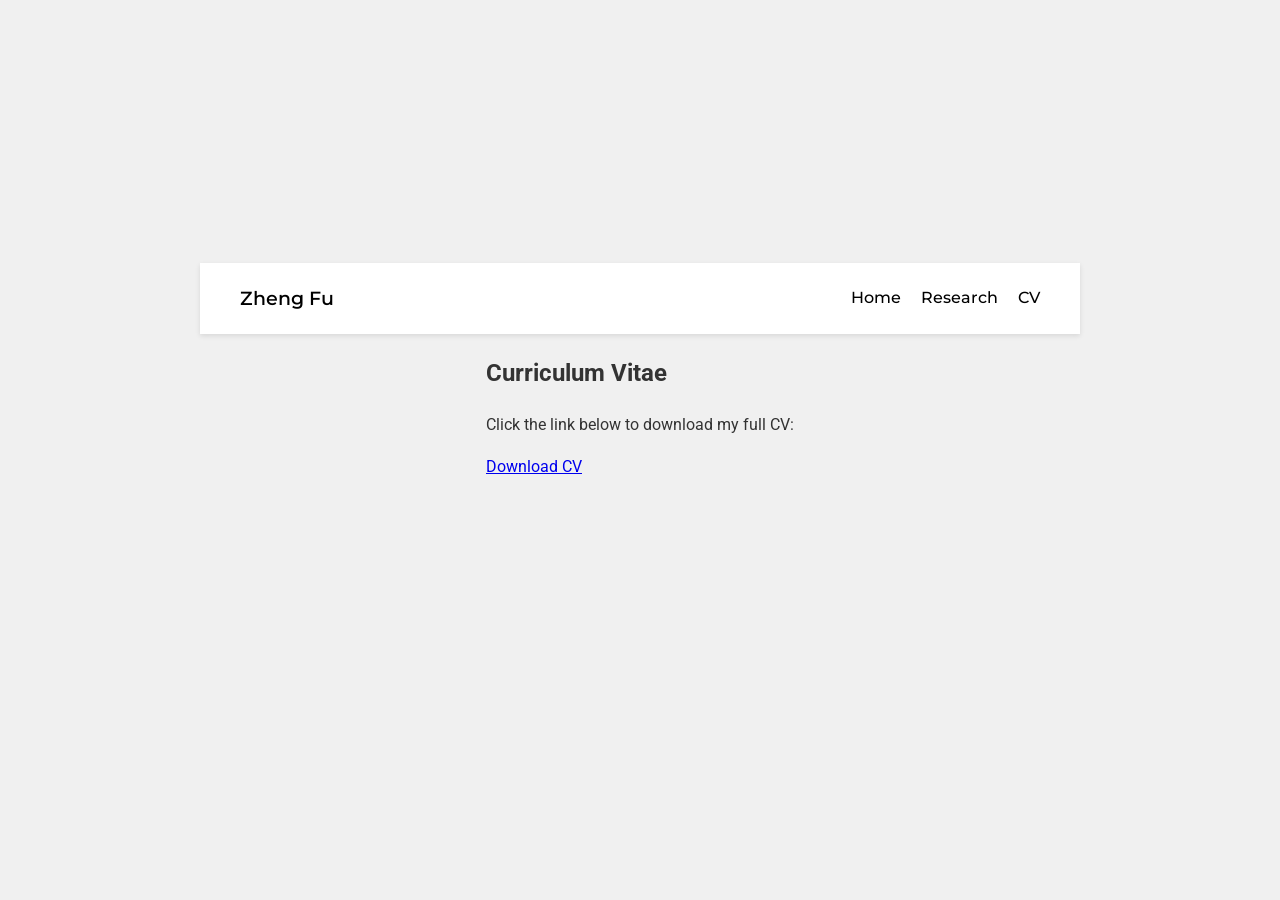
==== cv.html @ 18b26c61 "change format" ====
<!DOCTYPE html>
<html lang="en">
<head>
    <meta charset="UTF-8">
    <meta name="viewport" content="width=device-width, initial-scale=1.0">
    <title>Zheng Fu's Profile</title>
    <link href="https://fonts.googleapis.com/css2?family=Roboto:wght@300;400;500&family=Montserrat:wght@400;700&display=swap" rel="stylesheet">
    <style>
        body {
            font-family: 'Roboto', sans-serif;
            margin: 0;
            padding: 0;
            color: #333333; /* Set default text color to grey */
            line-height: 1.6;
            display: flex;
            flex-direction: column;
            align-items: center;
            justify-content: center;
            min-height: 100vh;
            background-color: #f0f0f0;
        }
        header {
            width: 100%;
            max-width: 800px;
            display: flex;
            justify-content: space-between;
            align-items: center;
            padding: 20px 40px;
            background-color: #ffffff;
            box-shadow: 0px 2px 5px rgba(0, 0, 0, 0.1);
            color: #000000; /* Keep header text black */
        }
        header h1 {
            margin: 0;
            font-size: 1.2em; /* Slightly larger font size for h1 */
            font-weight: 550;
            font-family: 'Montserrat', sans-serif;
        }
        header nav {
            display: flex;
            align-items: center;
        }
        header nav a {
            margin-left: 20px;
            text-decoration: none;
            color: #000000;
            font-weight: 500;
            font-family: 'Montserrat', sans-serif;
            border-bottom: 2px solid transparent;
            transition: border-bottom 0.3s ease;
        }
        header nav a:hover {
            border-bottom: 2px solid #000000;
        }
        main {
            width: 100%;
            max-width: 800px;
            display: flex;
            padding: 40px;
            background-color: #ffffff;
            box-shadow: 0px 2px 5px rgba(0, 0, 0, 0.1);
            flex-direction: column;
            align-items: flex-start; /* Align items to the left */
            text-align: left; /* Ensure text is aligned to the left */
        }
        .profile-sidebar {
            width: 200px;
            margin-right: 40px;
            text-align: center;
        }
        .profile-sidebar img {
            display: block;
            margin: 0 auto 20px auto;
            width: 150px;
            height: 150px;
            border-radius: 50%;
            object-fit: cover;
        }
        .social-icons {
            display: flex;
            justify-content: center;
            gap: 10px;
            margin-top: 10px;
        }
        .social-icons a img {
            width: 30px;
            height: 30px;
            transition: transform 0.3s ease;
        }
        .social-icons a img:hover {
            transform: scale(1.1);
        }
        .content {
            flex: 1;
            text-align: flex-start;
            color: #333333; /* Make main text grey */
        }

        .content h1 {
            font-size: 1.5em; /* Slightly larger font size for h1 in content */
            font-weight: 600;
            font-family: 'Montserrat', sans-serif;
            margin-top: 0;
            color: #333333; /* Keep h1 in content grey */
        }
        main.content h2 {
            font-size: 1.1em; /* Slightly larger font size for h1 in content */
            font-weight: 600;
            font-family: 'Montserrat', sans-serif;
            margin-top: 0;
            color: #333333; /* Keep h1 in content grey */
        }
        .content section h3 {
            font-size: 1em ; /* Slightly larger font size for h2 */
            font-weight: 300;
            font-family: 'Montserrat', sans-serif;
            margin-top: 0;
            color: #333333; /* Keep h2 in content grey */
        }
        .content section p {
            font-size: 0.9em ; /* Keep paragraph font size as normal */
            font-weight: 250;
            margin: 10px 0;
        }
        footer {
            width: 100%;
            max-width: 800px;
            text-align: center;
            padding: 20px 0;
            background-color: #ffffff;
            box-shadow: 0px -2px 5px rgba(0, 0, 0, 0.1);
            color: #333333; /* Footer text grey */
        }
    </style>
</head>
<body>

<header>
    <h1>Zheng Fu</h1>
    <nav>
        <a href="index.html">Home</a>
        <a href="research.html">Research</a>
        <a href="cv.html">CV</a>
    </nav>
</header>

<section class="main-content">
    <div id="cv">
        <h2>Curriculum Vitae</h2>
        <p>Click the link below to download my full CV:</p>
        <a href="documents/FuZhengCV2024_Aug.pdf" class="download-link" download>Download CV</a>
        <div class="pdf-viewer">
            <iframe src="documents/FuZhengCV2024_Aug.pdf" width="100%" height="100%" style="border: none;"></iframe>
        </div>
    </div>
</section>

</body>
</html>
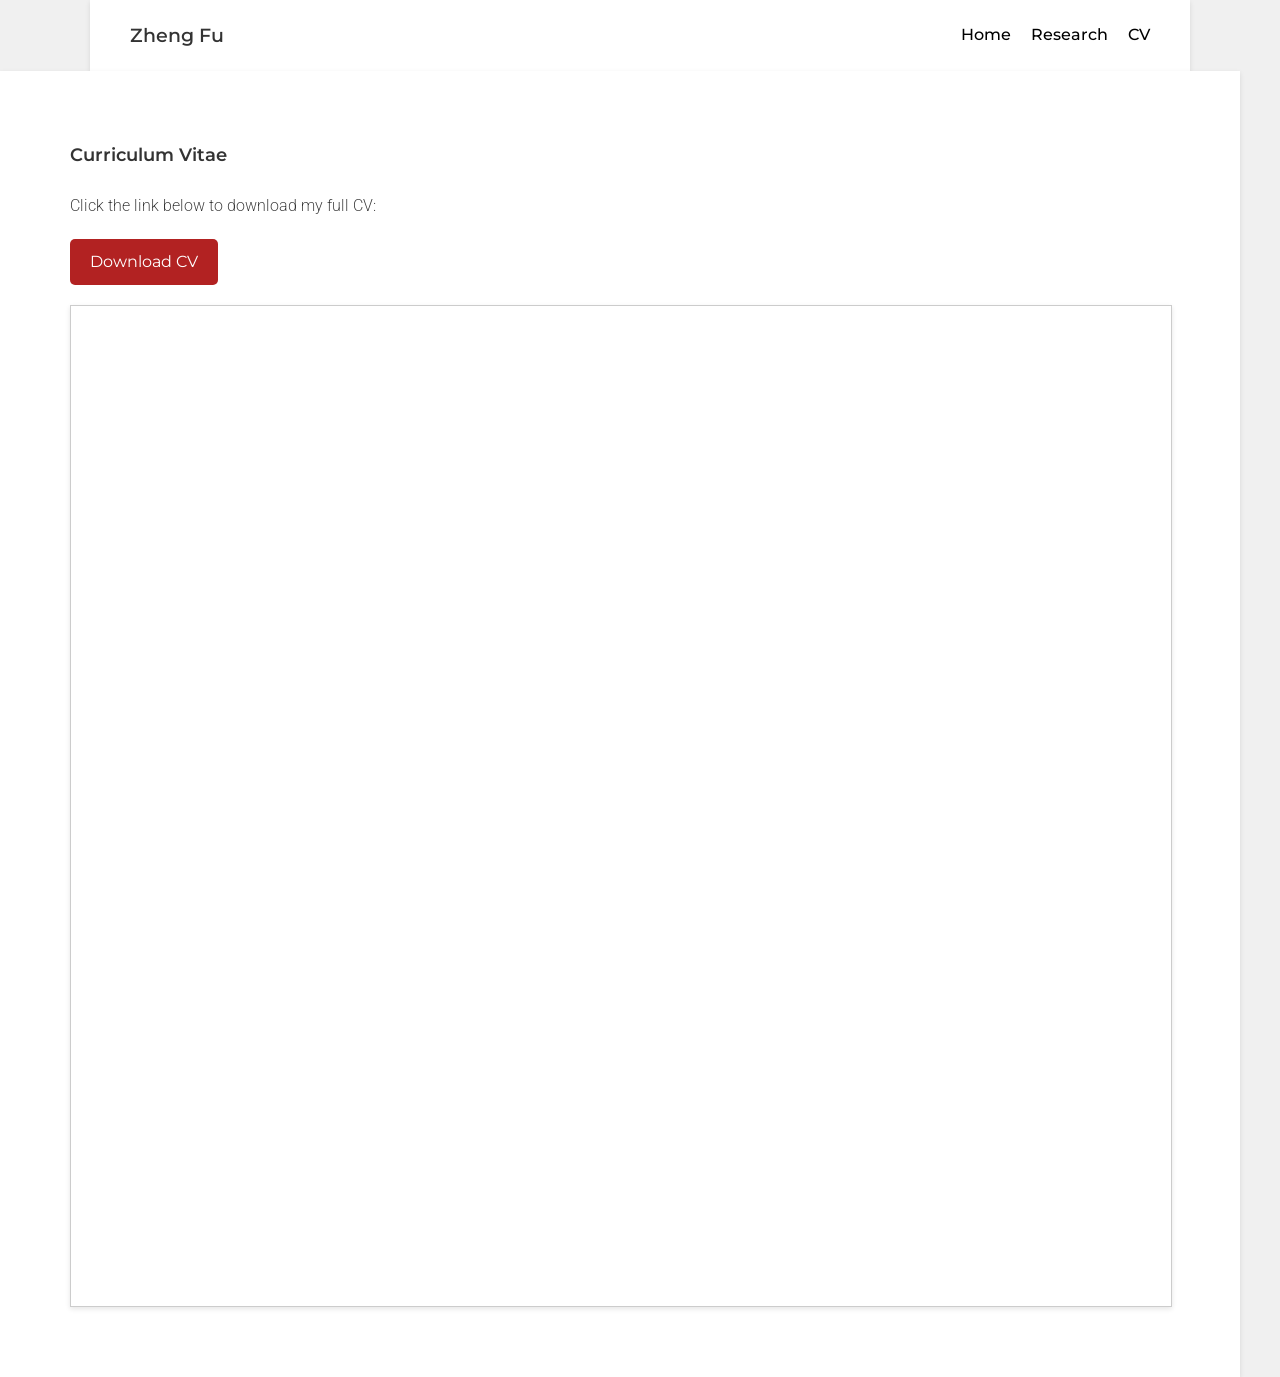
==== commit 0e55600a: "update website" ====
--- a/cv.html
+++ b/cv.html
@@ -3,32 +3,28 @@
 <head>
     <meta charset="UTF-8">
     <meta name="viewport" content="width=device-width, initial-scale=1.0">
-    <title>Zheng Fu's Profile</title>
     <link href="https://fonts.googleapis.com/css2?family=Roboto:wght@300;400;500&family=Montserrat:wght@400;700&display=swap" rel="stylesheet">
     <style>
         body {
             font-family: 'Roboto', sans-serif;
             margin: 0;
             padding: 0;
-            color: #333333; /* Set default text color to grey */
+            color: #333333;
             line-height: 1.6;
-            display: flex;
-            flex-direction: column;
-            align-items: center;
-            justify-content: center;
-            min-height: 100vh;
             background-color: #f0f0f0;
         }
+
         header {
             width: 100%;
-            max-width: 800px;
+            max-width: 1100px; /* Match max-width with main for alignment */
             display: flex;
             justify-content: space-between;
             align-items: center;
             padding: 20px 40px;
             background-color: #ffffff;
             box-shadow: 0px 2px 5px rgba(0, 0, 0, 0.1);
-            color: #000000; /* Keep header text black */
+            margin: 0 auto;
+            box-sizing: border-box;
         }
         header h1 {
             margin: 0;
@@ -54,9 +50,9 @@
         }
         main {
             width: 100%;
-            max-width: 800px;
+            max-width: 1100px;
             display: flex;
-            padding: 40px;
+            padding: 70px;
             background-color: #ffffff;
             box-shadow: 0px 2px 5px rgba(0, 0, 0, 0.1);
             flex-direction: column;
@@ -103,34 +99,55 @@
             margin-top: 0;
             color: #333333; /* Keep h1 in content grey */
         }
-        main.content h2 {
+        .content h2 {
             font-size: 1.1em; /* Slightly larger font size for h1 in content */
             font-weight: 600;
             font-family: 'Montserrat', sans-serif;
             margin-top: 0;
             color: #333333; /* Keep h1 in content grey */
         }
-        .content section h3 {
+        .content h3 {
             font-size: 1em ; /* Slightly larger font size for h2 */
-            font-weight: 300;
+            font-weight: 450;
             font-family: 'Montserrat', sans-serif;
             margin-top: 0;
             color: #333333; /* Keep h2 in content grey */
         }
-        .content section p {
-            font-size: 0.9em ; /* Keep paragraph font size as normal */
+        .content p {
+            font-size: 1em ; /* Keep paragraph font size as normal */
             font-weight: 250;
             margin: 10px 0;
         }
-        footer {
+        .pdf-viewer {
             width: 100%;
-            max-width: 800px;
-            text-align: center;
-            padding: 20px 0;
-            background-color: #ffffff;
-            box-shadow: 0px -2px 5px rgba(0, 0, 0, 0.1);
-            color: #333333; /* Footer text grey */
+            height: 1000px;
+            margin-top: 20px;
+            border: 1px solid #ccc;
+            box-shadow: 0px 2px 5px rgba(0, 0, 0, 0.1);
+            overflow: hidden;
         }
+
+        .pdf-viewer iframe {
+            width: 100%;
+            height: 100%;
+            border: none;
+        }
+
+        .download-link {
+            display: inline-block;
+            margin-top: 10px;
+            padding: 10px 20px;
+            background-color: #b22222;
+            color: #ffffff;
+            text-decoration: none;
+            border-radius: 5px;
+            font-family: 'Montserrat', sans-serif;
+        }
+
+        .download-link:hover {
+            background-color:#b22222;
+        }
+
     </style>
 </head>
 <body>
@@ -144,15 +161,13 @@
     </nav>
 </header>
 
-<section class="main-content">
-    <div id="cv">
-        <h2>Curriculum Vitae</h2>
-        <p>Click the link below to download my full CV:</p>
-        <a href="documents/FuZhengCV2024_Aug.pdf" class="download-link" download>Download CV</a>
-        <div class="pdf-viewer">
-            <iframe src="documents/FuZhengCV2024_Aug.pdf" width="100%" height="100%" style="border: none;"></iframe>
-        </div>
-    </div>
+<main class = "content">
+  <h2>Curriculum Vitae</h2>
+  <p>Click the link below to download my full CV:</p>
+  <a href="documents/FuZhengCV2024_Aug.pdf" class="download-link" download>Download CV</a>
+  <div class="pdf-viewer">
+    <iframe src="documents/FuZhengCV2024_Aug.pdf" width="100%" height="100%" style="border: none;"></iframe>
+  </div>
 </section>
 
 </body>
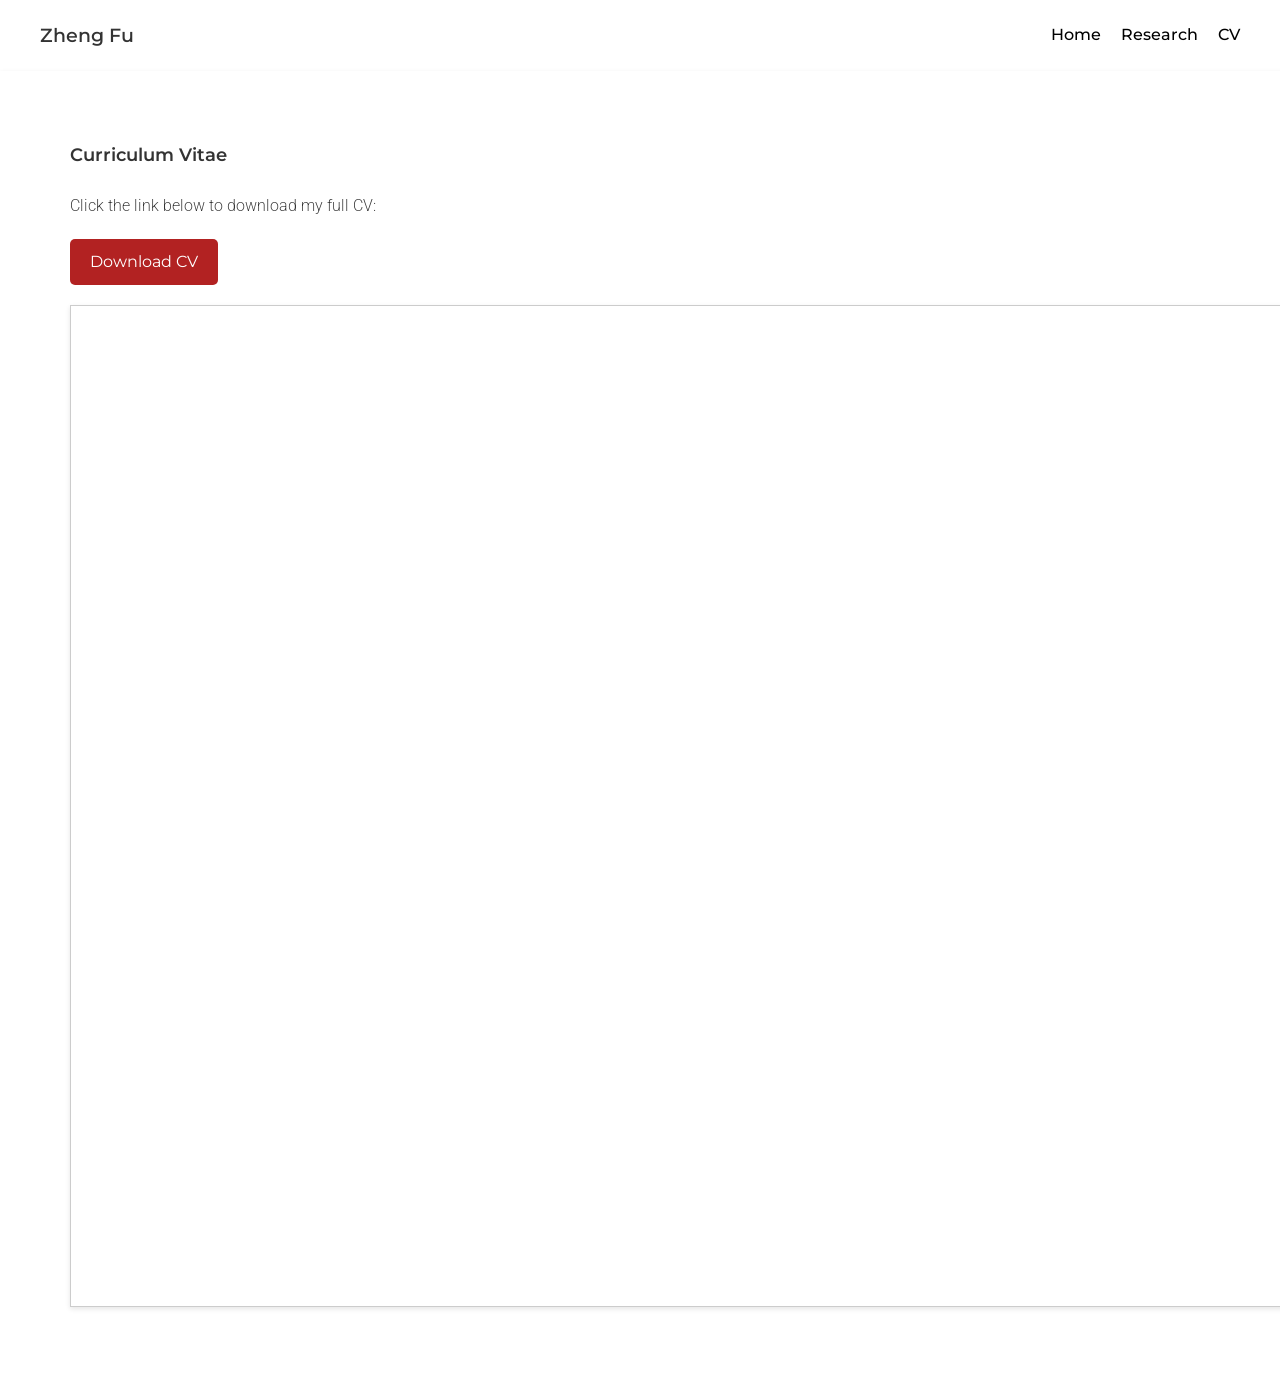
==== commit b1bc0f8b: "update website format" ====
--- a/cv.html
+++ b/cv.html
@@ -16,7 +16,6 @@
 
         header {
             width: 100%;
-            max-width: 1100px; /* Match max-width with main for alignment */
             display: flex;
             justify-content: space-between;
             align-items: center;
@@ -50,7 +49,6 @@
         }
         main {
             width: 100%;
-            max-width: 1100px;
             display: flex;
             padding: 70px;
             background-color: #ffffff;
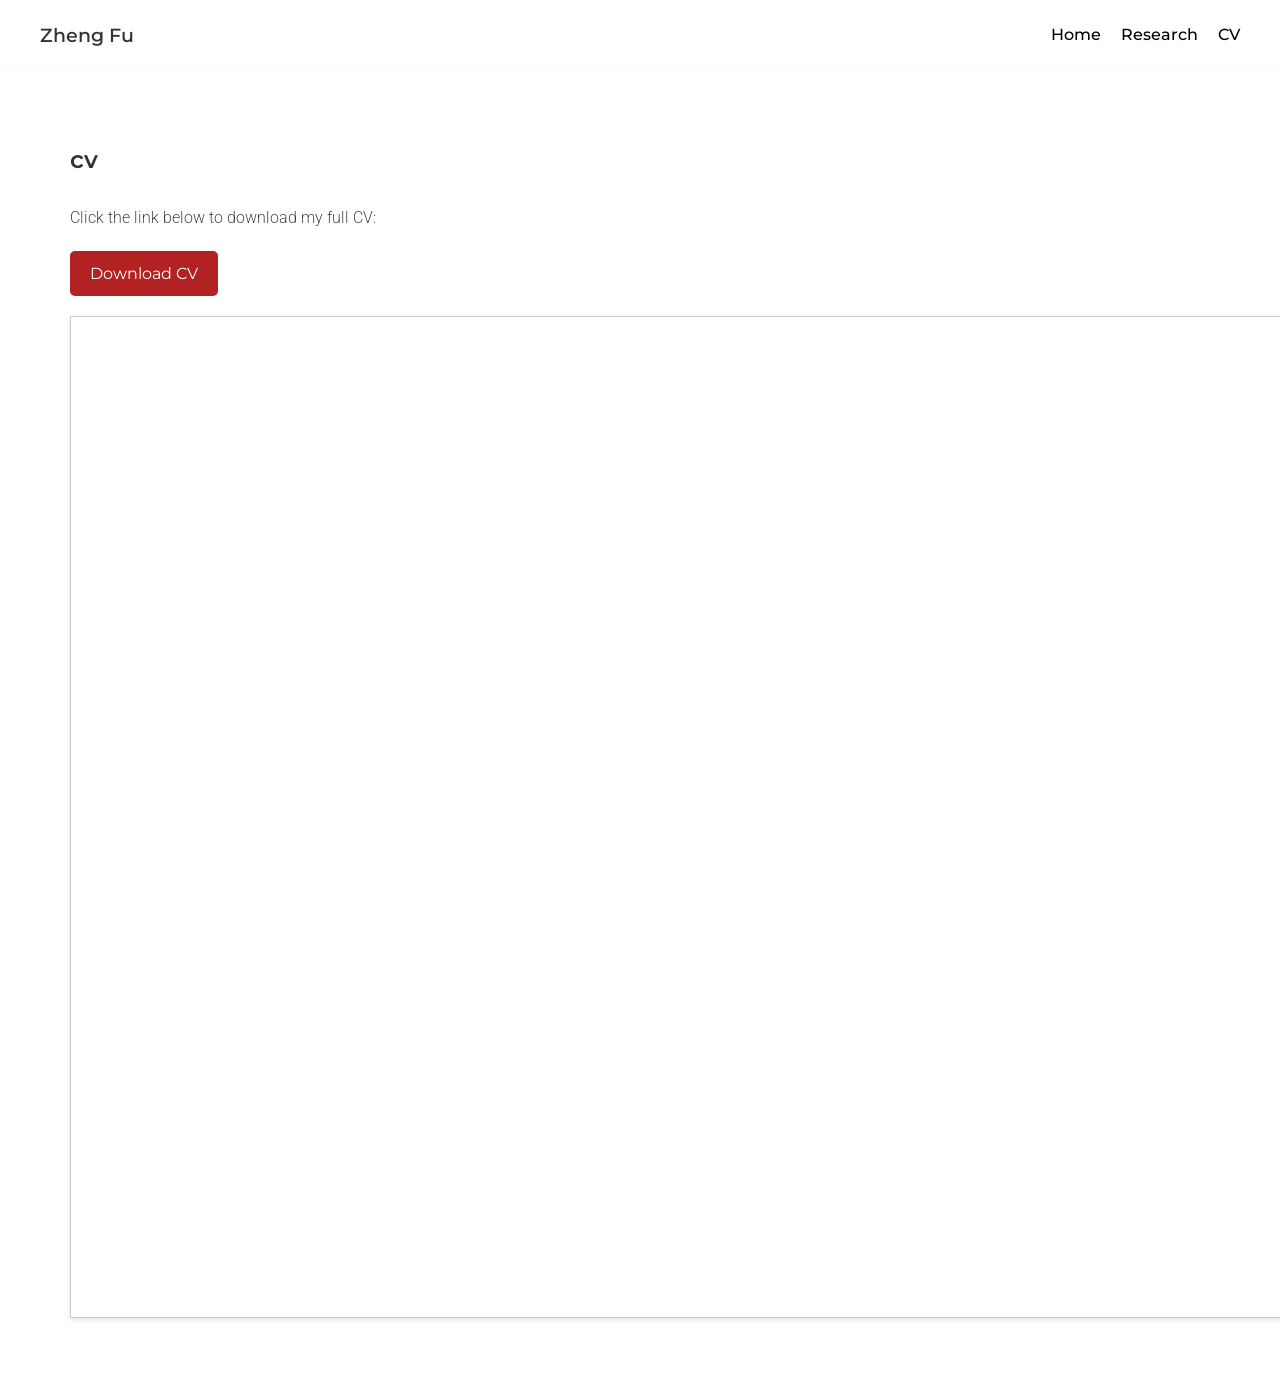
==== commit 262c1f78: "update font" ====
--- a/cv.html
+++ b/cv.html
@@ -160,7 +160,7 @@
 </header>
 
 <main class = "content">
-  <h2>Curriculum Vitae</h2>
+  <h1>cv</h1>
   <p>Click the link below to download my full CV:</p>
   <a href="documents/FuZhengCV2024_Aug.pdf" class="download-link" download>Download CV</a>
   <div class="pdf-viewer">
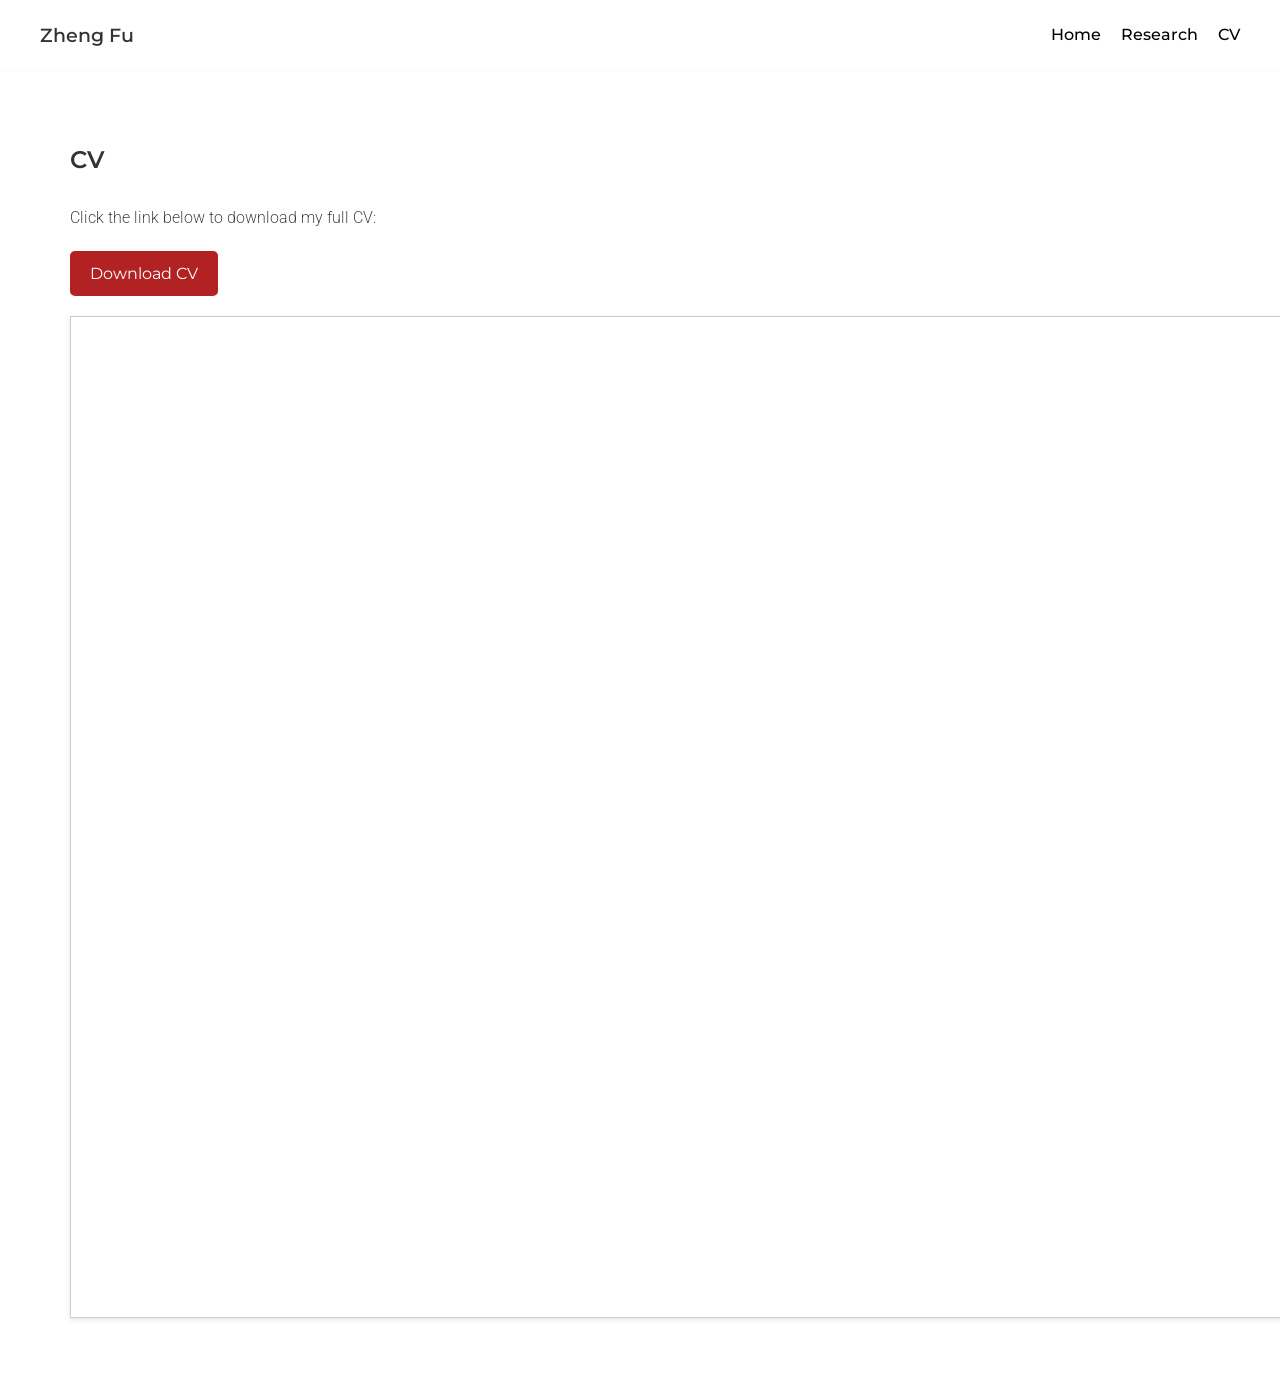
==== commit 4975034d: "update cv" ====
--- a/cv.html
+++ b/cv.html
@@ -160,11 +160,11 @@
 </header>
 
 <main class = "content">
-  <h1>cv</h1>
+  <h1>CV</h1>
   <p>Click the link below to download my full CV:</p>
-  <a href="documents/FuZhengCV2024_Aug.pdf" class="download-link" download>Download CV</a>
+  <a href="documents/FuZhengCVwebsite.pdf" class="download-link" download>Download CV</a>
   <div class="pdf-viewer">
-    <iframe src="documents/FuZhengCV2024_Aug.pdf" width="100%" height="100%" style="border: none;"></iframe>
+    <iframe src="documents/FuZhengCVwebsite.pdf" width="100%" height="100%" style="border: none;"></iframe>
   </div>
 </section>
 
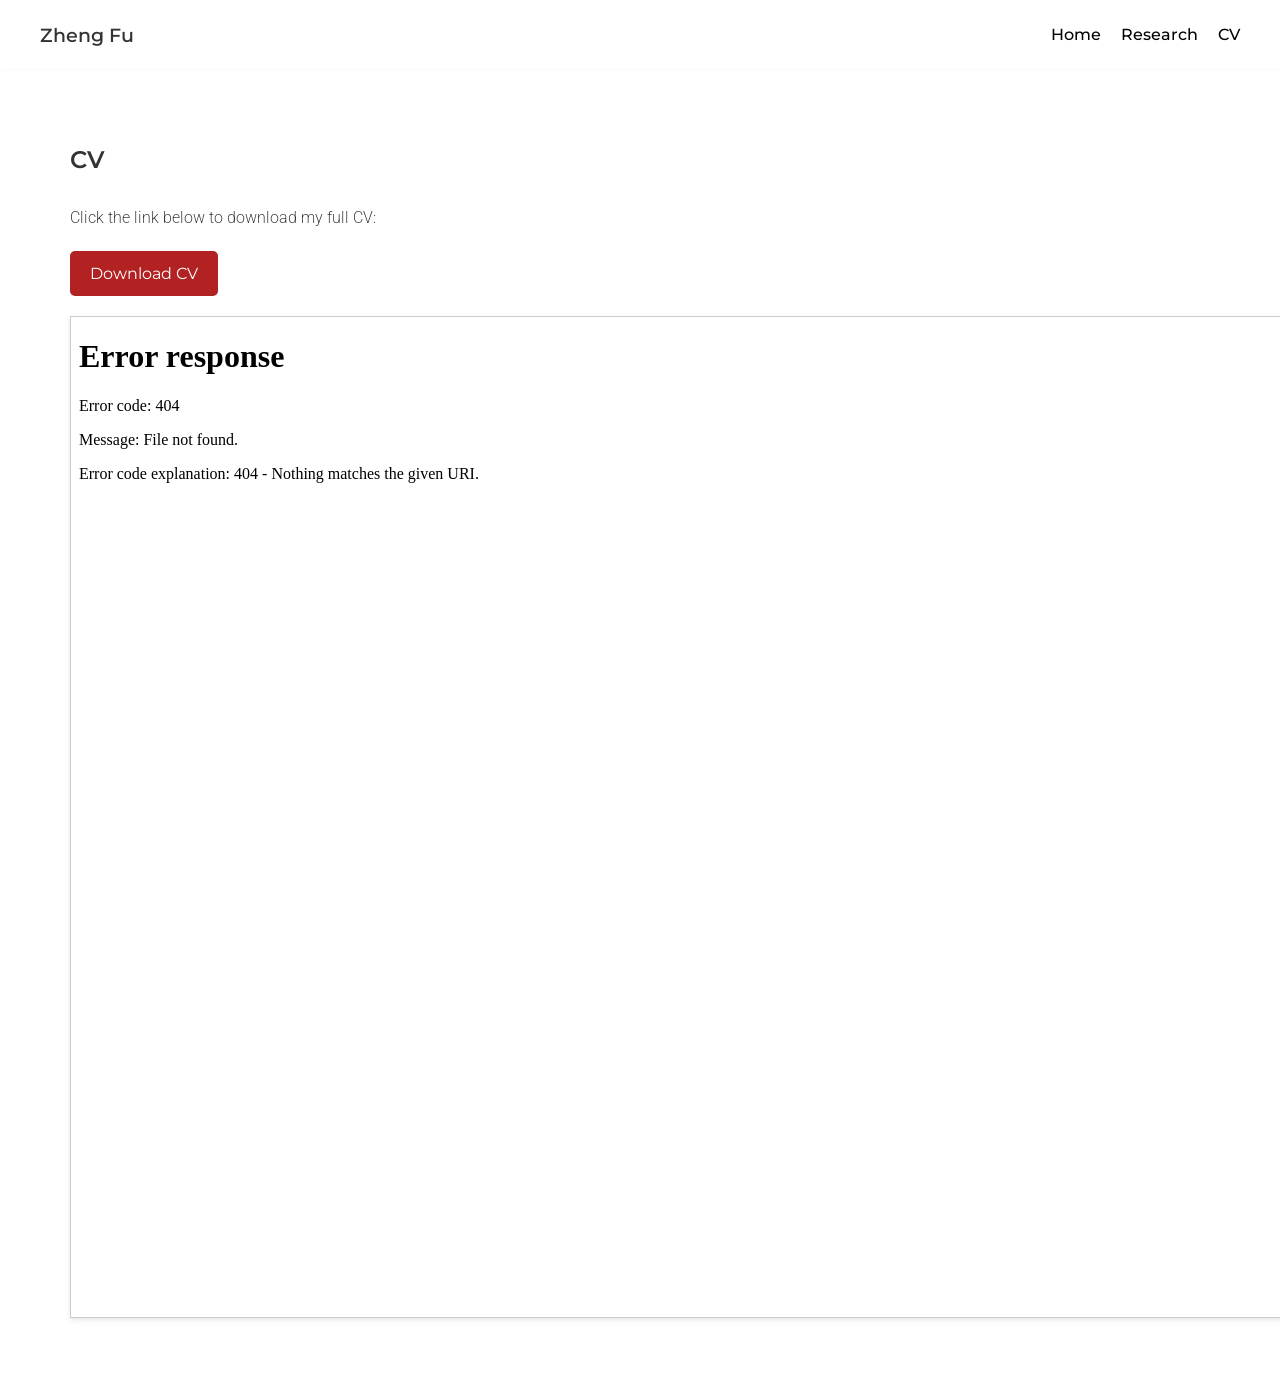
==== commit 90128c51: "Update cv.html" ====
--- a/cv.html
+++ b/cv.html
@@ -164,9 +164,9 @@
   <p>Click the link below to download my full CV:</p>
   <a href="documents/FuZhengCVwebsite.pdf" class="download-link" download>Download CV</a>
   <div class="pdf-viewer">
-    <iframe src="documents/FuZhengCVwebsite.pdf" width="100%" height="100%" style="border: none;"></iframe>
+    <iframe src="documents/FuZhengCVwebsite_nov.pdf" width="100%" height="100%" style="border: none;"></iframe>
   </div>
 </section>
 
 </body>
-</html>+</html>
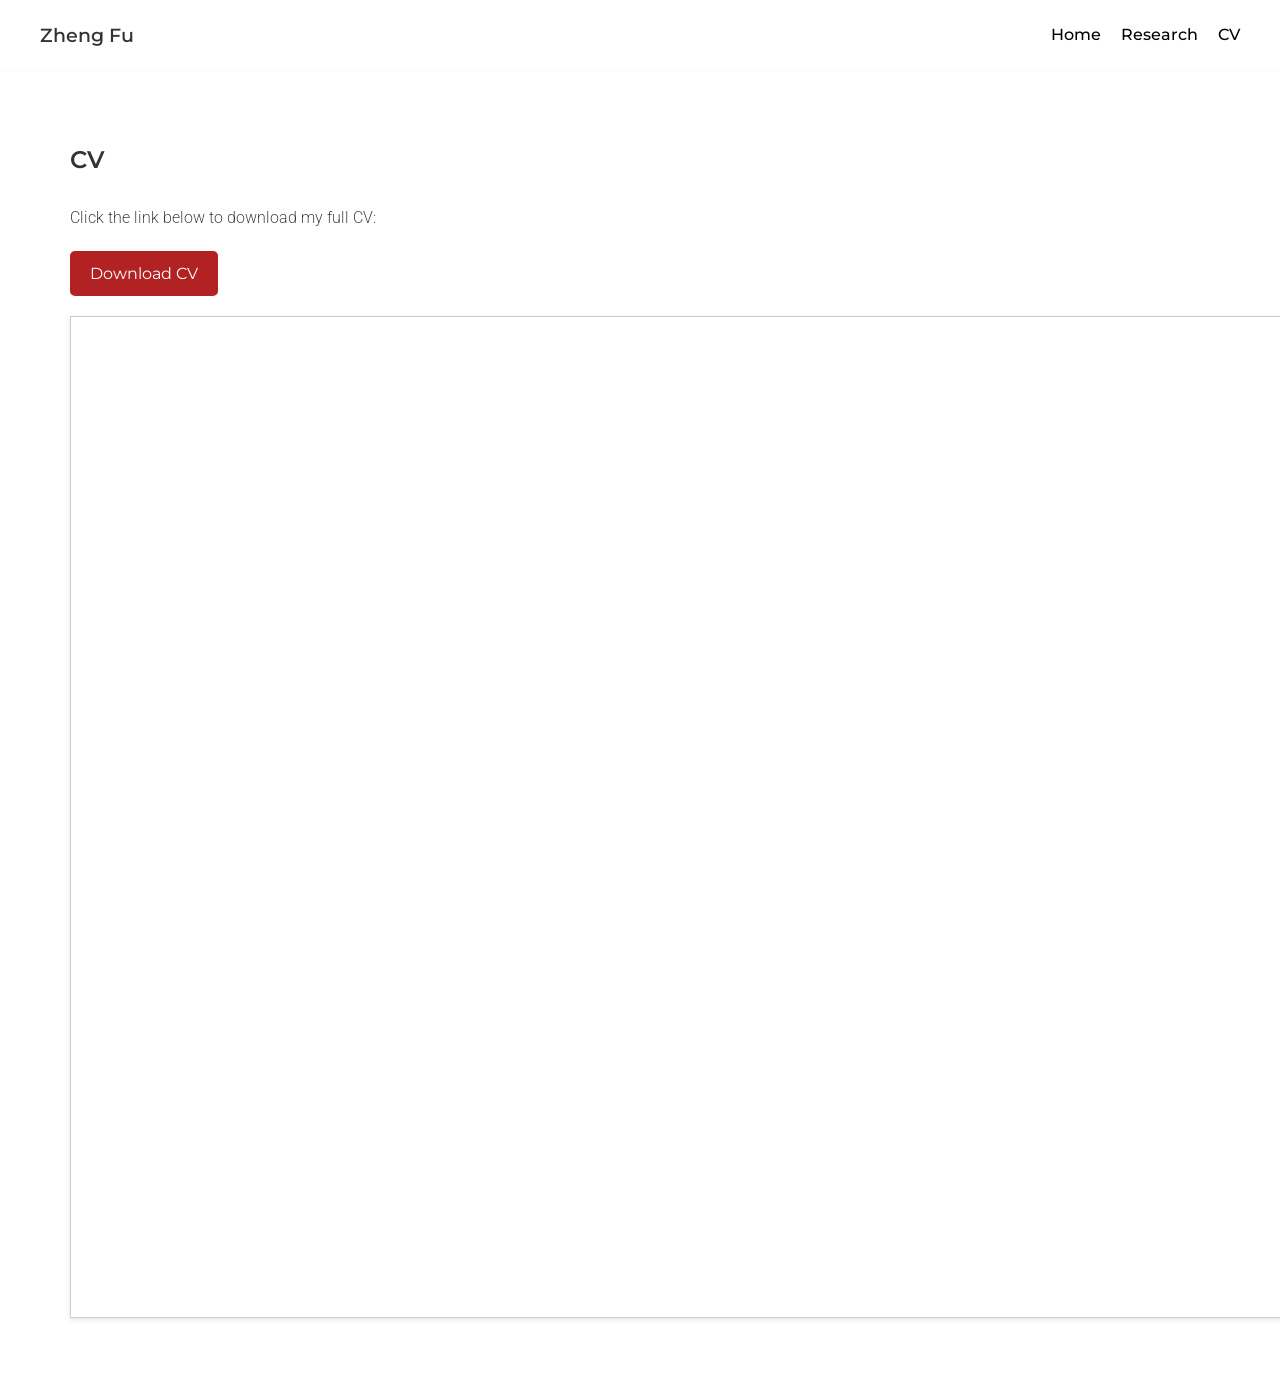
==== commit f87e3faf: "Update all files as of March 2026" ====
--- a/cv.html
+++ b/cv.html
@@ -164,7 +164,7 @@
   <p>Click the link below to download my full CV:</p>
   <a href="documents/FuZhengCVwebsite.pdf" class="download-link" download>Download CV</a>
   <div class="pdf-viewer">
-    <iframe src="documents/FuZhengCVwebsite_nov.pdf" width="100%" height="100%" style="border: none;"></iframe>
+    <iframe src="documents/FuZhengCVwebsite.pdf" width="100%" height="100%" style="border: none;"></iframe>
   </div>
 </section>
 
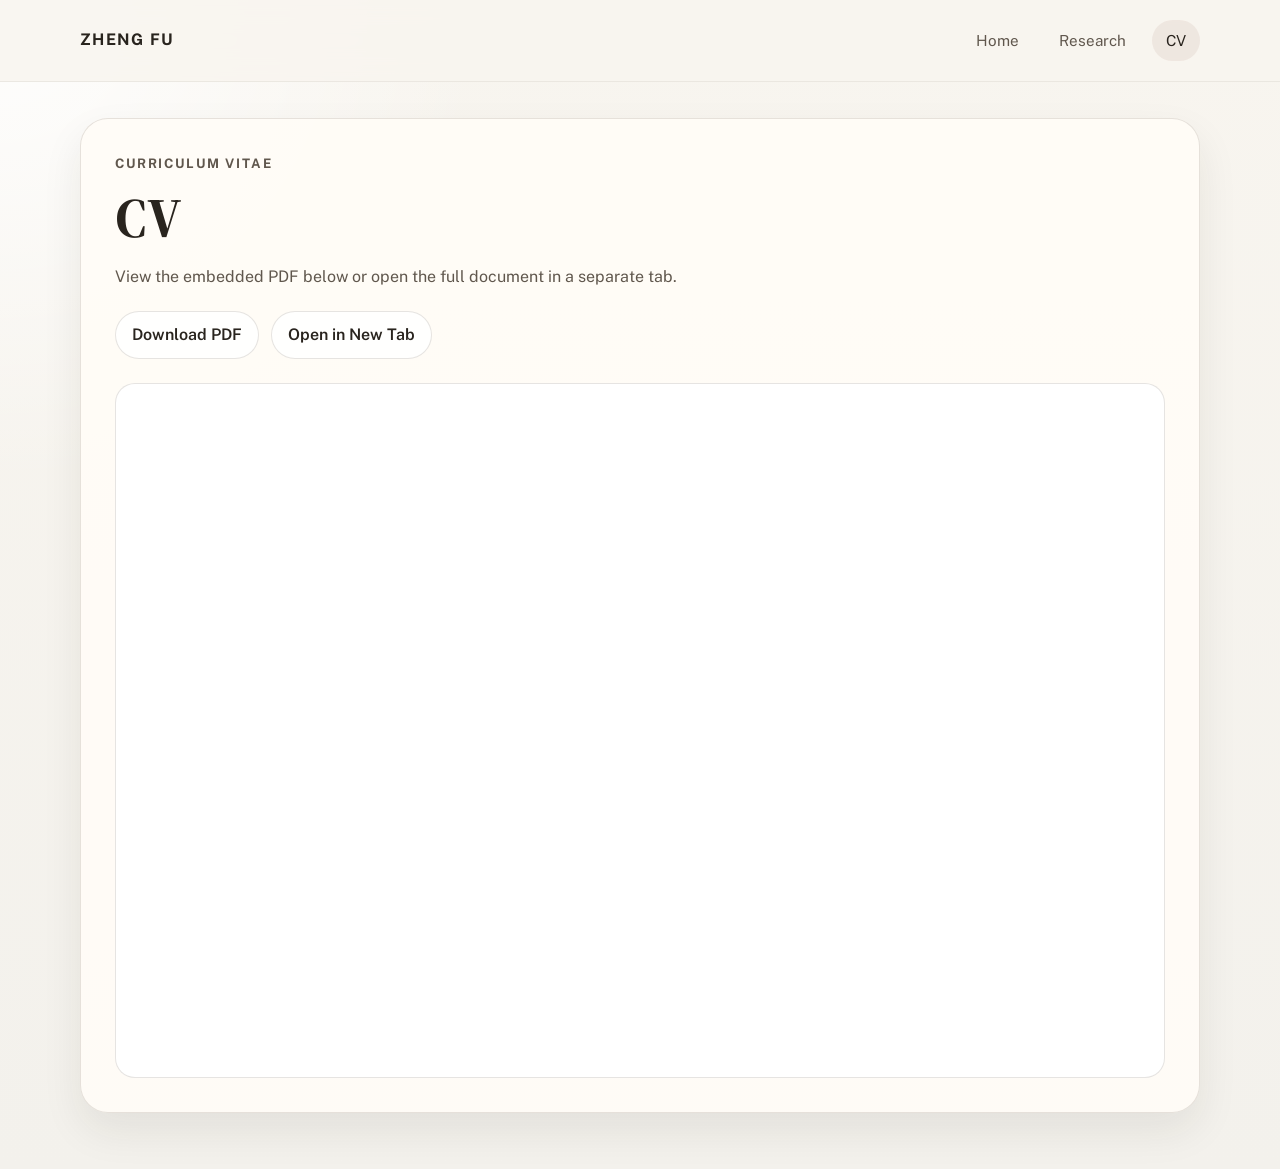
==== commit e15af840: "updated with new layout" ====
--- a/cv.html
+++ b/cv.html
@@ -3,170 +3,34 @@
 <head>
     <meta charset="UTF-8">
     <meta name="viewport" content="width=device-width, initial-scale=1.0">
-    <link href="https://fonts.googleapis.com/css2?family=Roboto:wght@300;400;500&family=Montserrat:wght@400;700&display=swap" rel="stylesheet">
-    <style>
-        body {
-            font-family: 'Roboto', sans-serif;
-            margin: 0;
-            padding: 0;
-            color: #333333;
-            line-height: 1.6;
-            background-color: #f0f0f0;
-        }
-
-        header {
-            width: 100%;
-            display: flex;
-            justify-content: space-between;
-            align-items: center;
-            padding: 20px 40px;
-            background-color: #ffffff;
-            box-shadow: 0px 2px 5px rgba(0, 0, 0, 0.1);
-            margin: 0 auto;
-            box-sizing: border-box;
-        }
-        header h1 {
-            margin: 0;
-            font-size: 1.2em; /* Slightly larger font size for h1 */
-            font-weight: 550;
-            font-family: 'Montserrat', sans-serif;
-        }
-        header nav {
-            display: flex;
-            align-items: center;
-        }
-        header nav a {
-            margin-left: 20px;
-            text-decoration: none;
-            color: #000000;
-            font-weight: 500;
-            font-family: 'Montserrat', sans-serif;
-            border-bottom: 2px solid transparent;
-            transition: border-bottom 0.3s ease;
-        }
-        header nav a:hover {
-            border-bottom: 2px solid #000000;
-        }
-        main {
-            width: 100%;
-            display: flex;
-            padding: 70px;
-            background-color: #ffffff;
-            box-shadow: 0px 2px 5px rgba(0, 0, 0, 0.1);
-            flex-direction: column;
-            align-items: flex-start; /* Align items to the left */
-            text-align: left; /* Ensure text is aligned to the left */
-        }
-        .profile-sidebar {
-            width: 200px;
-            margin-right: 40px;
-            text-align: center;
-        }
-        .profile-sidebar img {
-            display: block;
-            margin: 0 auto 20px auto;
-            width: 150px;
-            height: 150px;
-            border-radius: 50%;
-            object-fit: cover;
-        }
-        .social-icons {
-            display: flex;
-            justify-content: center;
-            gap: 10px;
-            margin-top: 10px;
-        }
-        .social-icons a img {
-            width: 30px;
-            height: 30px;
-            transition: transform 0.3s ease;
-        }
-        .social-icons a img:hover {
-            transform: scale(1.1);
-        }
-        .content {
-            flex: 1;
-            text-align: flex-start;
-            color: #333333; /* Make main text grey */
-        }
-
-        .content h1 {
-            font-size: 1.5em; /* Slightly larger font size for h1 in content */
-            font-weight: 600;
-            font-family: 'Montserrat', sans-serif;
-            margin-top: 0;
-            color: #333333; /* Keep h1 in content grey */
-        }
-        .content h2 {
-            font-size: 1.1em; /* Slightly larger font size for h1 in content */
-            font-weight: 600;
-            font-family: 'Montserrat', sans-serif;
-            margin-top: 0;
-            color: #333333; /* Keep h1 in content grey */
-        }
-        .content h3 {
-            font-size: 1em ; /* Slightly larger font size for h2 */
-            font-weight: 450;
-            font-family: 'Montserrat', sans-serif;
-            margin-top: 0;
-            color: #333333; /* Keep h2 in content grey */
-        }
-        .content p {
-            font-size: 1em ; /* Keep paragraph font size as normal */
-            font-weight: 250;
-            margin: 10px 0;
-        }
-        .pdf-viewer {
-            width: 100%;
-            height: 1000px;
-            margin-top: 20px;
-            border: 1px solid #ccc;
-            box-shadow: 0px 2px 5px rgba(0, 0, 0, 0.1);
-            overflow: hidden;
-        }
-
-        .pdf-viewer iframe {
-            width: 100%;
-            height: 100%;
-            border: none;
-        }
-
-        .download-link {
-            display: inline-block;
-            margin-top: 10px;
-            padding: 10px 20px;
-            background-color: #b22222;
-            color: #ffffff;
-            text-decoration: none;
-            border-radius: 5px;
-            font-family: 'Montserrat', sans-serif;
-        }
-
-        .download-link:hover {
-            background-color:#b22222;
-        }
-
-    </style>
+    <title>Zheng Fu | CV</title>
+    <link rel="stylesheet" href="styles.css">
 </head>
 <body>
+    <header class="site-header">
+        <div class="header-inner">
+            <p class="site-name">Zheng Fu</p>
+            <nav class="site-nav" aria-label="Primary">
+                <a href="index.html">Home</a>
+                <a href="research.html">Research</a>
+                <a class="active" href="cv.html">CV</a>
+            </nav>
+        </div>
+    </header>
 
-<header>
-    <h1>Zheng Fu</h1>
-    <nav>
-        <a href="index.html">Home</a>
-        <a href="research.html">Research</a>
-        <a href="cv.html">CV</a>
-    </nav>
-</header>
-
-<main class = "content">
-  <h1>CV</h1>
-  <p>Click the link below to download my full CV:</p>
-  <a href="documents/FuZhengCVwebsite.pdf" class="download-link" download>Download CV</a>
-  <div class="pdf-viewer">
-    <iframe src="documents/FuZhengCVwebsite.pdf" width="100%" height="100%" style="border: none;"></iframe>
-  </div>
-</section>
-
+    <main class="page">
+        <section class="cv-card surface">
+            <p class="eyebrow">Curriculum Vitae</p>
+            <h1>CV</h1>
+            <p>View the embedded PDF below or open the full document in a separate tab.</p>
+            <div class="cv-actions">
+                <a class="download-link" href="documents/FuZhengCVwebsite.pdf" download>Download PDF</a>
+                <a class="link-pill" href="documents/FuZhengCVwebsite.pdf" target="_blank" rel="noreferrer">Open in New Tab</a>
+            </div>
+            <div class="pdf-viewer">
+                <iframe src="documents/FuZhengCVwebsite.pdf" title="Curriculum Vitae"></iframe>
+            </div>
+        </section>
+    </main>
 </body>
 </html>
--- a/styles.css
+++ b/styles.css
@@ -0,0 +1,506 @@
+@import url('https://fonts.googleapis.com/css2?family=Public+Sans:wght@400;500;600;700&family=Source+Serif+4:wght@400;600;700&display=swap');
+
+:root {
+    --bg: #f3f1ec;
+    --bg-accent: #ebe5dc;
+    --surface: rgba(255, 252, 247, 0.92);
+    --surface-strong: #fffdf9;
+    --border: rgba(78, 67, 54, 0.14);
+    --border-strong: rgba(78, 67, 54, 0.24);
+    --text: #29241e;
+    --muted: #60574d;
+    --accent: #7f4337;
+    --accent-soft: rgba(127, 67, 55, 0.1);
+    --shadow: 0 18px 40px rgba(41, 36, 30, 0.08);
+    --radius-lg: 28px;
+    --radius-md: 20px;
+    --radius-sm: 999px;
+    --page-width: min(1120px, calc(100vw - 32px));
+}
+
+*,
+*::before,
+*::after {
+    box-sizing: border-box;
+}
+
+html {
+    scroll-behavior: smooth;
+}
+
+body {
+    margin: 0;
+    min-width: 320px;
+    color: var(--text);
+    font-family: 'Public Sans', sans-serif;
+    line-height: 1.65;
+    background:
+        radial-gradient(circle at top left, rgba(255, 255, 255, 0.92), transparent 28%),
+        linear-gradient(180deg, #f8f5ef 0%, var(--bg) 100%);
+}
+
+img,
+iframe {
+    max-width: 100%;
+}
+
+a {
+    color: var(--accent);
+    text-decoration: none;
+}
+
+a:hover {
+    text-decoration: underline;
+}
+
+.site-header {
+    position: sticky;
+    top: 0;
+    z-index: 20;
+    backdrop-filter: blur(14px);
+    background: rgba(248, 245, 239, 0.86);
+    border-bottom: 1px solid rgba(78, 67, 54, 0.08);
+}
+
+.header-inner,
+.page {
+    width: var(--page-width);
+    margin: 0 auto;
+}
+
+.header-inner {
+    display: flex;
+    align-items: center;
+    justify-content: space-between;
+    gap: 20px;
+    padding: 20px 0;
+}
+
+.site-name {
+    margin: 0;
+    font-size: 1rem;
+    font-weight: 700;
+    letter-spacing: 0.08em;
+    text-transform: uppercase;
+    color: var(--text);
+}
+
+.site-nav {
+    display: flex;
+    flex-wrap: wrap;
+    align-items: center;
+    justify-content: flex-end;
+    gap: 12px;
+}
+
+.site-nav a {
+    padding: 8px 14px;
+    border-radius: var(--radius-sm);
+    font-size: 0.95rem;
+    color: var(--muted);
+    transition: background-color 0.2s ease, color 0.2s ease;
+}
+
+.site-nav a:hover,
+.site-nav a.active {
+    background: rgba(127, 67, 55, 0.08);
+    color: var(--text);
+    text-decoration: none;
+}
+
+.page {
+    padding: 36px 0 56px;
+}
+
+.surface {
+    background: var(--surface);
+    border: 1px solid var(--border);
+    border-radius: var(--radius-lg);
+    box-shadow: var(--shadow);
+}
+
+.hero-grid {
+    display: grid;
+    grid-template-columns: minmax(250px, 320px) minmax(0, 1fr);
+    gap: 24px;
+    align-items: start;
+}
+
+.profile-card,
+.hero-copy,
+.page-intro,
+.section-card,
+.cv-card {
+    padding: clamp(22px, 3vw, 34px);
+}
+
+.profile-card {
+    position: sticky;
+    top: 104px;
+}
+
+.profile-photo {
+    width: clamp(160px, 32vw, 210px);
+    aspect-ratio: 1;
+    display: block;
+    margin: 0 auto 22px;
+    object-fit: cover;
+    border-radius: 28px;
+    box-shadow: 0 14px 30px rgba(41, 36, 30, 0.14);
+}
+
+.eyebrow {
+    margin: 0 0 12px;
+    font-size: 0.82rem;
+    font-weight: 700;
+    letter-spacing: 0.14em;
+    text-transform: uppercase;
+    color: var(--accent);
+}
+
+.profile-card h2,
+.page-intro h1,
+.section-heading h2,
+.cv-card h1 {
+    margin: 0;
+    font-family: 'Source Serif 4', serif;
+    line-height: 1.1;
+    color: var(--text);
+}
+
+.profile-card h2 {
+    font-size: 2rem;
+    text-align: center;
+}
+
+.cv-card h1 {
+    font-size: clamp(2.2rem, 5vw, 3.5rem);
+    margin-bottom: 12px;
+}
+
+.profile-role,
+.profile-contact,
+.page-intro p,
+.hero-copy p,
+.card-copy,
+.card-meta,
+.timeline-items li,
+.cv-card p {
+    color: var(--muted);
+}
+
+.profile-role,
+.profile-contact {
+    text-align: center;
+    margin: 10px 0 0;
+}
+
+.profile-contact a {
+    font-weight: 600;
+}
+
+.social-icons {
+    display: flex;
+    flex-wrap: wrap;
+    justify-content: center;
+    gap: 12px;
+    margin: 24px 0 18px;
+}
+
+.social-icons a {
+    width: 42px;
+    height: 42px;
+    display: inline-flex;
+    align-items: center;
+    justify-content: center;
+    border-radius: 50%;
+    border: 1px solid var(--border);
+    background: rgba(255, 255, 255, 0.82);
+    transition: transform 0.2s ease, border-color 0.2s ease;
+}
+
+.social-icons a:hover {
+    transform: translateY(-2px);
+    border-color: var(--border-strong);
+    text-decoration: none;
+}
+
+.social-icons img {
+    width: 20px;
+    height: 20px;
+    object-fit: contain;
+}
+
+.link-pills {
+    display: flex;
+    flex-wrap: wrap;
+    gap: 10px;
+    justify-content: center;
+}
+
+.link-pill,
+.download-link {
+    display: inline-flex;
+    align-items: center;
+    justify-content: center;
+    min-height: 40px;
+    padding: 10px 16px;
+    border-radius: var(--radius-sm);
+    border: 1px solid var(--border);
+    background: rgba(255, 255, 255, 0.86);
+    color: var(--text);
+    font-weight: 600;
+    transition: transform 0.2s ease, background-color 0.2s ease, border-color 0.2s ease;
+}
+
+.link-pill:hover,
+.download-link:hover {
+    transform: translateY(-1px);
+    border-color: var(--border-strong);
+    background: var(--surface-strong);
+    text-decoration: none;
+}
+
+.hero-copy h1 {
+    margin: 0 0 16px;
+    font-family: 'Source Serif 4', serif;
+    font-size: clamp(2.3rem, 5vw, 4.2rem);
+    line-height: 0.98;
+}
+
+.hero-copy .lede {
+    font-size: clamp(1.05rem, 2vw, 1.22rem);
+    color: var(--text);
+}
+
+.hero-copy p {
+    margin: 0 0 16px;
+    font-size: 1rem;
+}
+
+.hero-highlights {
+    display: grid;
+    grid-template-columns: repeat(2, minmax(0, 1fr));
+    gap: 16px;
+    margin-top: 26px;
+}
+
+.highlight-card {
+    padding: 18px 20px;
+    border-radius: var(--radius-md);
+    background: linear-gradient(180deg, rgba(255, 255, 255, 0.92), rgba(249, 244, 236, 0.92));
+    border: 1px solid rgba(78, 67, 54, 0.1);
+}
+
+.highlight-card h3 {
+    margin: 0 0 8px;
+    font-size: 0.95rem;
+    letter-spacing: 0.08em;
+    text-transform: uppercase;
+    color: var(--accent);
+}
+
+.highlight-card p {
+    margin: 0;
+    font-size: 0.96rem;
+}
+
+.content-stack {
+    display: grid;
+    gap: 24px;
+    margin-top: 24px;
+}
+
+.section-heading {
+    display: flex;
+    align-items: end;
+    justify-content: space-between;
+    gap: 18px;
+    margin-bottom: 18px;
+}
+
+.section-heading h2 {
+    font-size: clamp(1.8rem, 3vw, 2.4rem);
+}
+
+.section-heading p,
+.section-intro {
+    margin: 0;
+    max-width: 720px;
+    color: var(--muted);
+}
+
+.timeline {
+    display: grid;
+    gap: 18px;
+}
+
+.timeline-year {
+    display: grid;
+    grid-template-columns: 92px minmax(0, 1fr);
+    gap: 18px;
+    padding: 22px 24px;
+    border-radius: var(--radius-md);
+    background: linear-gradient(180deg, rgba(255, 255, 255, 0.94), rgba(248, 241, 232, 0.92));
+    border: 1px solid rgba(78, 67, 54, 0.1);
+}
+
+.timeline-year h3 {
+    margin: 0;
+    font-size: 1.55rem;
+    line-height: 1;
+    color: var(--accent);
+}
+
+.timeline-items {
+    margin: 0;
+    padding-left: 18px;
+}
+
+.timeline-items li + li {
+    margin-top: 10px;
+}
+
+.timeline-items strong {
+    color: var(--text);
+}
+
+.page-intro h1 {
+    font-size: clamp(2.2rem, 5vw, 3.7rem);
+    margin-bottom: 14px;
+}
+
+.page-intro p {
+    margin: 0;
+    max-width: 760px;
+}
+
+.research-sections {
+    display: grid;
+    gap: 24px;
+    margin-top: 24px;
+}
+
+.research-grid {
+    display: grid;
+    grid-template-columns: repeat(2, minmax(0, 1fr));
+    gap: 18px;
+}
+
+.research-card {
+    height: 100%;
+    padding: 22px;
+    border-radius: var(--radius-md);
+    background: linear-gradient(180deg, rgba(255, 255, 255, 0.94), rgba(247, 242, 234, 0.94));
+    border: 1px solid rgba(78, 67, 54, 0.1);
+}
+
+.research-card h3 {
+    margin: 12px 0 10px;
+    font-family: 'Source Serif 4', serif;
+    font-size: 1.45rem;
+    line-height: 1.15;
+}
+
+.card-meta {
+    margin: 0;
+    font-size: 0.95rem;
+}
+
+.card-copy {
+    margin: 12px 0 0;
+    font-size: 0.98rem;
+}
+
+.status-row {
+    display: flex;
+    flex-wrap: wrap;
+    gap: 10px;
+    align-items: center;
+}
+
+.status,
+.category-tag {
+    display: inline-flex;
+    align-items: center;
+    min-height: 28px;
+    padding: 4px 12px;
+    border-radius: var(--radius-sm);
+    font-size: 0.8rem;
+    font-weight: 700;
+    letter-spacing: 0.05em;
+    text-transform: uppercase;
+}
+
+.status {
+    background: var(--accent-soft);
+    color: var(--accent);
+}
+
+.category-tag {
+    background: rgba(41, 36, 30, 0.06);
+    color: var(--muted);
+}
+
+.cv-actions {
+    display: flex;
+    flex-wrap: wrap;
+    gap: 12px;
+    margin-top: 20px;
+}
+
+.pdf-viewer {
+    margin-top: 24px;
+    border-radius: var(--radius-md);
+    overflow: hidden;
+    border: 1px solid var(--border);
+    background: #ffffff;
+    min-height: min(76vh, 980px);
+}
+
+.pdf-viewer iframe {
+    width: 100%;
+    min-height: min(76vh, 980px);
+    border: 0;
+}
+
+@media (max-width: 960px) {
+    .hero-grid,
+    .research-grid,
+    .timeline-year {
+        grid-template-columns: 1fr;
+    }
+
+    .profile-card {
+        position: static;
+    }
+}
+
+@media (max-width: 700px) {
+    .header-inner {
+        flex-direction: column;
+        align-items: flex-start;
+    }
+
+    .site-nav {
+        justify-content: flex-start;
+    }
+
+    .hero-highlights {
+        grid-template-columns: 1fr;
+    }
+
+    .page {
+        padding-top: 24px;
+    }
+
+    .timeline-year,
+    .research-card,
+    .profile-card,
+    .hero-copy,
+    .page-intro,
+    .section-card,
+    .cv-card {
+        padding: 20px;
+    }
+}
